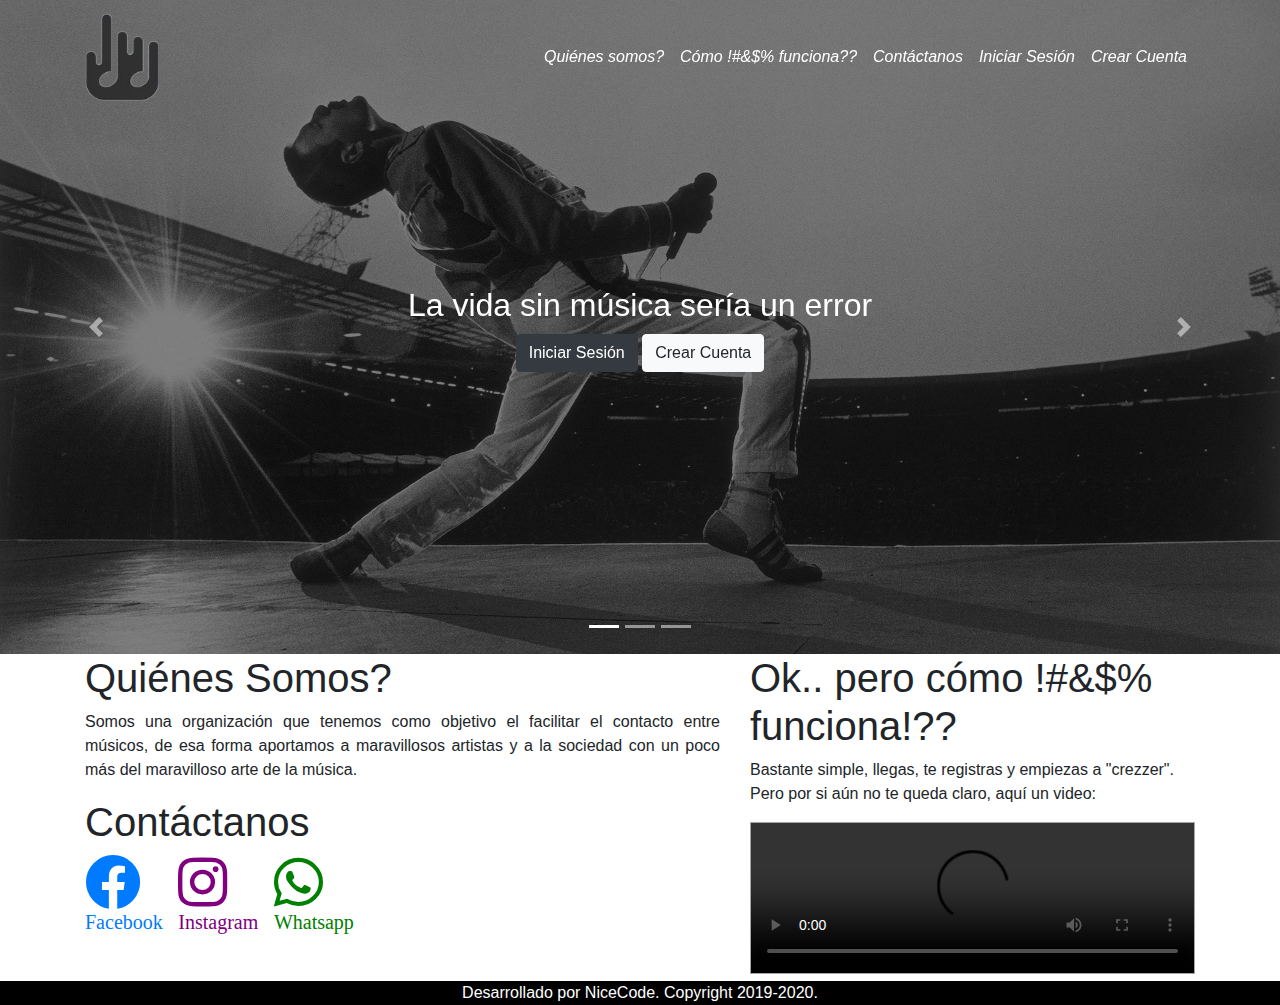
==== docs/index.html @ 6844d037 "Update index.html" ====
<!DOCTYPE html>
<html>
<head>
	<link rel="stylesheet"  href="bootstrap/css/bootstrap.min.css">
   	<link rel="stylesheet"  href="bootstrap/js/bootstrap.min.js">
   	<link rel="stylesheet"  href="bootstrap/js/bootstrap.bundle.min.js">
    <link rel="stylesheet"  href="iconos/all.min.css">    
    <link rel="stylesheet" type="text/css" href="estilos/estilosIndex.css">
	<title>Crezzendo</title>
	<meta name="viewport" content="width=device-width, minimum-scale=1.0, maximum-scale=1.0">
	<style>
	@media only screen 
	and (min-device-width : 320px) 
	and (max-device-width : 480px)
	{
	img{
	   width: 100%;
	 }
	}
	</style>
</head>
<body class="fondo">
<!--Header-->
<nav id="menu" class="navbar navbar-expand-lg navbar-dark fixed-top">
	<div class="container">
  <a class="navbar-brand" href="index.html"> <img src="imagenes/logo.png" style="height: 88px;"></a>
  <button class="navbar-toggler" type="button" data-toggle="collapse" data-target="#navbarNavDropdown" aria-controls="navbarNavDropdown" aria-expanded="false" aria-label="Toggle navigation">
    <span class="navbar-toggler-icon"></span>
  </button>
  <div class="collapse navbar-collapse" id="navbarNavDropdown">
    <ul class="navbar-nav ml-auto">
    <li class="nav-item active">
         <a class="nav-link" href="#info"><i> Quiénes somos?</i><span class="sr-only">(current)</span></a>
      </li>
	<li class="nav-item active">
        <a class="nav-link" href="#info"><i> Cómo !#&$% funciona??</i><span class="sr-only">(current)</span></a>
      </li>
    <li class="nav-item active">
        <a class="nav-link" href="#info"><i class=""> Contáctanos</i><span class="sr-only">(current)</span></a>
      </li>
    <li class="nav-item active">
        <a class="nav-link" href="login.html"><i class=""> Iniciar Sesión</i><span class="sr-only">(current)</span></a>
      </li>
     <li class="nav-item active">
        <a class="nav-link" href="crearCuenta.html"><i class="">Crear Cuenta</i><span class="sr-only">(current)</span></a>
      </li>
    </ul>
  </div>
</nav>


<!--Slider-->
<div class="bd-example" style="background-color: #000">
  <div id="carouselExampleCaptions" class="carousel slide" data-ride="carousel">
    <ol class="carousel-indicators">
      <li data-target="#carouselExampleCaptions" data-slide-to="0" class="active"></li>
      <li data-target="#carouselExampleCaptions" data-slide-to="1"></li>
      <li data-target="#carouselExampleCaptions" data-slide-to="2"></li>
    </ol>
    <div class="carousel-inner">
      <div class="carousel-item active">
        <img src="imagenes/fondo2.jpg" class="d-block w-100" alt="...">
        <div class="carousel-caption d-none d-md-block">
          <h2>La vida sin música sería un error</h2>
          <a href="login.html" class="btn btn-dark">Iniciar Sesión</a>
          <a href="crearCuenta.html" class="btn btn-light">Crear Cuenta</a>
        </div>
      </div>
      <div class="carousel-item">
        <img src="imagenes/fondo.jpg" class="d-block w-100" alt="...">
        <div class="carousel-caption d-none d-md-block">
          <h2>La vida sin música sería un error</h2>
          <a href="login.html" class="btn btn-dark">Iniciar Sesión</a>
          <a href="crearCuenta.html" class="btn btn-light">Crear Cuenta</a>
        </div>
      </div>
      <div class="carousel-item">
        <img src="imagenes/fondo3.jpg" class="d-block w-100" alt="...">
        <div class="carousel-caption d-none d-md-block">
 		      <h2>La vida sin música sería un error</h2>
          <a href="login.html" class="btn btn-dark">Iniciar Sesión</a>
          <a href="crearCuenta.html" class="btn btn-light">Crear Cuenta</a>
        </div>
         </div>
     
    </div>

    <a class="carousel-control-prev" href="#carouselExampleCaptions" role="button" data-slide="prev">
      <span class="carousel-control-prev-icon" aria-hidden="true"></span>
      <span class="sr-only">Previous</span>
    </a>
    <a class="carousel-control-next" href="#carouselExampleCaptions" role="button" data-slide="next">
      <span class="carousel-control-next-icon" aria-hidden="true"></span>
      <span class="sr-only">Next</span>
    </a>
  </div>
</div>
<!--Fin del Slider -->
<section id="info">
<div class="container">
  <div class="row">
    <div class="col-lg-7 col-sm-12">
      <h1>Quiénes Somos?</h1>
      <p style="text-align: justify;">
        Somos una organización que tenemos como objetivo el facilitar el contacto entre músicos, de esa forma aportamos a maravillosos artistas y a la sociedad con un poco más del maravilloso arte de la música.
      </p>
      <div class="row">
        <div class="col-lg-7 col-sm-12">
          <h1>Contáctanos</h1>
          <div class="display-4"> 
          <a href="https://www.facebook.com/"><i class="fab fa-facebook"> <br> <h5>Facebook</h5></i></a>
          <a href="https://www.instagram.com/?hl=es-la"><i class="fab fa-instagram"><br> <h5>Instagram</h5></i></a>
          <a href="https://wa.me/593998131024?text=Hola%20me%20gustaría%20saber%más%20de%20crezzendo"><i class="fab fa-whatsapp"><br> <h5>Whatsapp</h5></i></a>
        </div>
      </div>
    </div>
  </div>
    <div class="col-lg-5 col-sm-12">
      <h1>Ok.. pero cómo !#&$% funciona!??</h1>
      <p>
        Bastante simple, llegas, te registras y empiezas a "crezzer". Pero por si aún no te queda claro, aquí un video:
      </p>
      <video id="play"src="videos/video.mp4" style="border: 1px solid #a6a6a6;" width="100%" preload controls>
</video>
    </div>
  </div>
  
</div>
</section>

<div class="footer text-center">
  Desarrollado por NiceCode. Copyright 2019-2020.
</div>


<script src="https://code.jquery.com/jquery-3.3.1.slim.min.js" integrity="sha384-q8i/X+965DzO0rT7abK41JStQIAqVgRVzpbzo5smXKp4YfRvH+8abtTE1Pi6jizo" crossorigin="anonymous"></script>
<script src="https://cdnjs.cloudflare.com/ajax/libs/popper.js/1.14.7/umd/popper.min.js" integrity="sha384-UO2eT0CpHqdSJQ6hJty5KVphtPhzWj9WO1clHTMGa3JDZwrnQq4sF86dIHNDz0W1" crossorigin="anonymous"></script>
<script src="https://stackpath.bootstrapcdn.com/bootstrap/4.3.1/js/bootstrap.min.js" integrity="sha384-JjSmVgyd0p3pXB1rRibZUAYoIIy6OrQ6VrjIEaFf/nJGzIxFDsf4x0xIM+B07jRM" crossorigin="anonymous"></script
</body>
</html>
---- docs/estilos/estilosIndex.css ----
.carousel-caption{
	bottom:40%;
}

.carousel-item img{
	opacity: 0.5;
}

.carousel-item h2{
	margin-bottom: 10px;
}

img{
	height: 654px;
}

#menu{
	background-color: transparent;
}

.footer{
	background-color: black;
	color:white;
}

i.fab.fa-whatsapp{
	color: green;
}

i.fab.fa-instagram{
	color: purple;
}
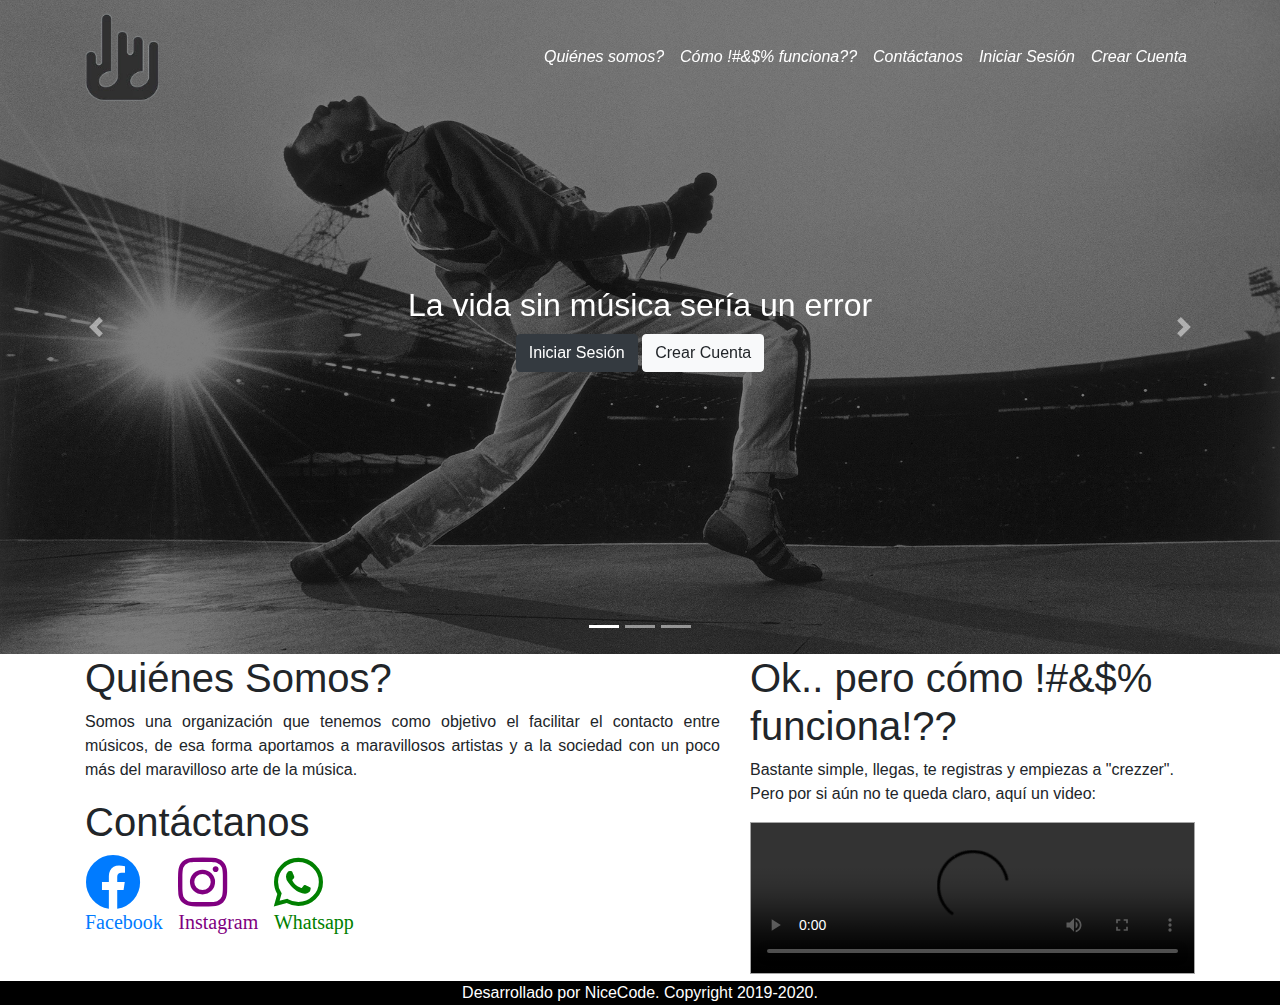
==== commit 9d99a720: "Update index.html" ====
--- a/docs/index.html
+++ b/docs/index.html
@@ -15,6 +15,7 @@
 	{
 	img{
 	   width: 100%;
+	   height:auto;
 	 }
 	}
 	</style>
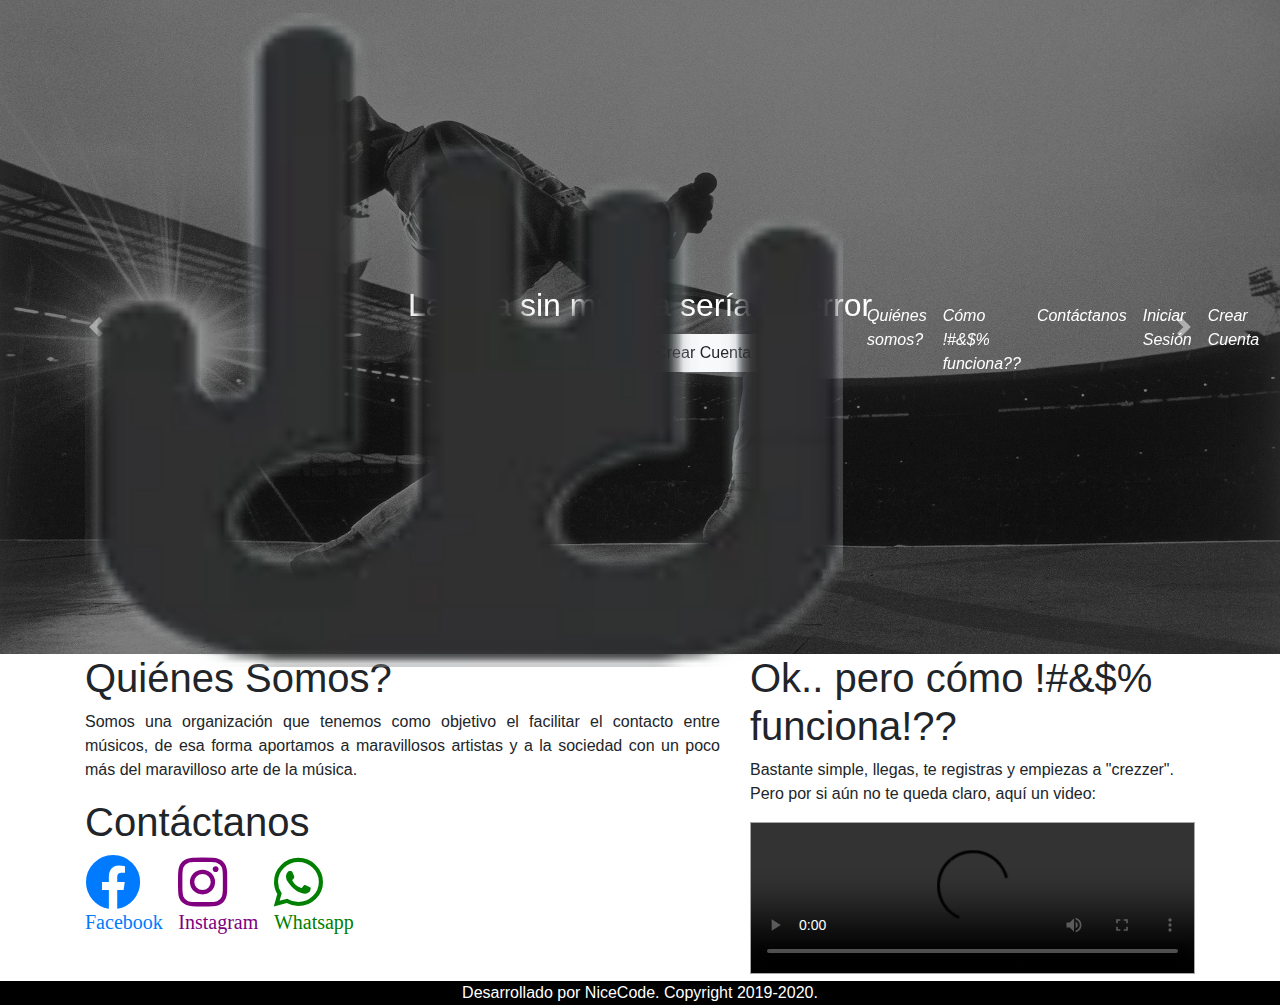
==== commit f9159b46: "Update index.html" ====
--- a/docs/index.html
+++ b/docs/index.html
@@ -17,6 +17,16 @@
 	   width: 100%;
 	   height:auto;
 	 }
+	
+	    	#logo{
+		      height:60px;
+		      width: auto;
+		      
+		    }
+		    
+		    .navbar-toggler{
+		        font-size:xx-small;
+		    }
 	}
 	</style>
 </head>
@@ -24,7 +34,7 @@
 <!--Header-->
 <nav id="menu" class="navbar navbar-expand-lg navbar-dark fixed-top">
 	<div class="container">
-  <a class="navbar-brand" href="index.html"> <img src="imagenes/logo.png" style="height: 88px;"></a>
+  <a class="navbar-brand" href="index.html"> <img id="logo" src="imagenes/logo (3).webp"></a>
   <button class="navbar-toggler" type="button" data-toggle="collapse" data-target="#navbarNavDropdown" aria-controls="navbarNavDropdown" aria-expanded="false" aria-label="Toggle navigation">
     <span class="navbar-toggler-icon"></span>
   </button>
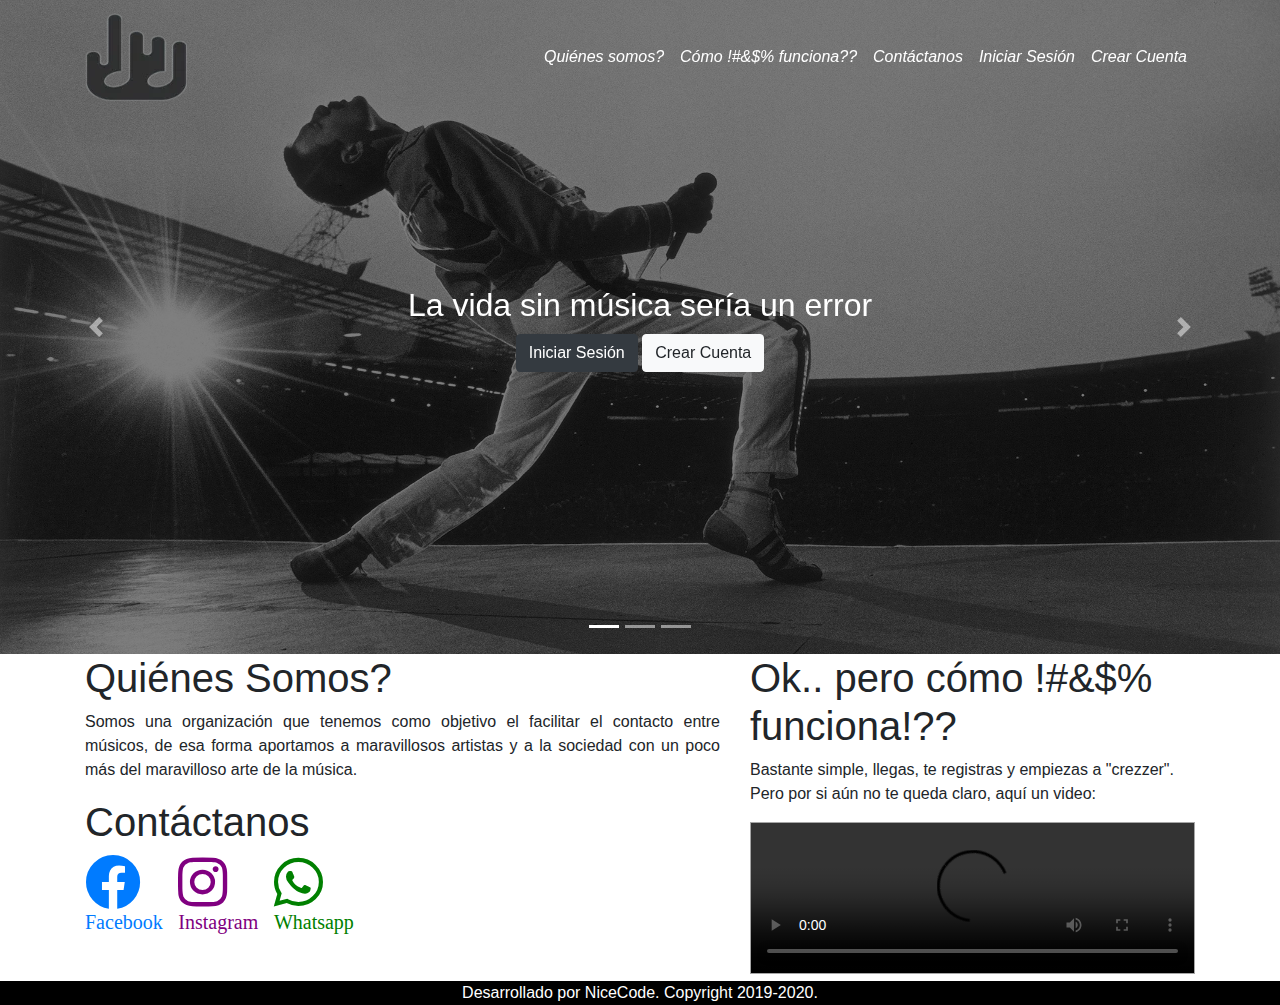
==== commit 4bc3090f: "Update index.html" ====
--- a/docs/index.html
+++ b/docs/index.html
@@ -19,7 +19,7 @@
 	 }
 	
 	    	#logo{
-		      height:60px;
+		      height:30px;
 		      width: auto;
 		      
 		    }
@@ -28,6 +28,13 @@
 		        font-size:xx-small;
 		    }
 	}
+	
+	@media only screen 
+and (min-width : 1224px) {
+   #logo{
+          height:88px
+          }
+}
 	</style>
 </head>
 <body class="fondo">
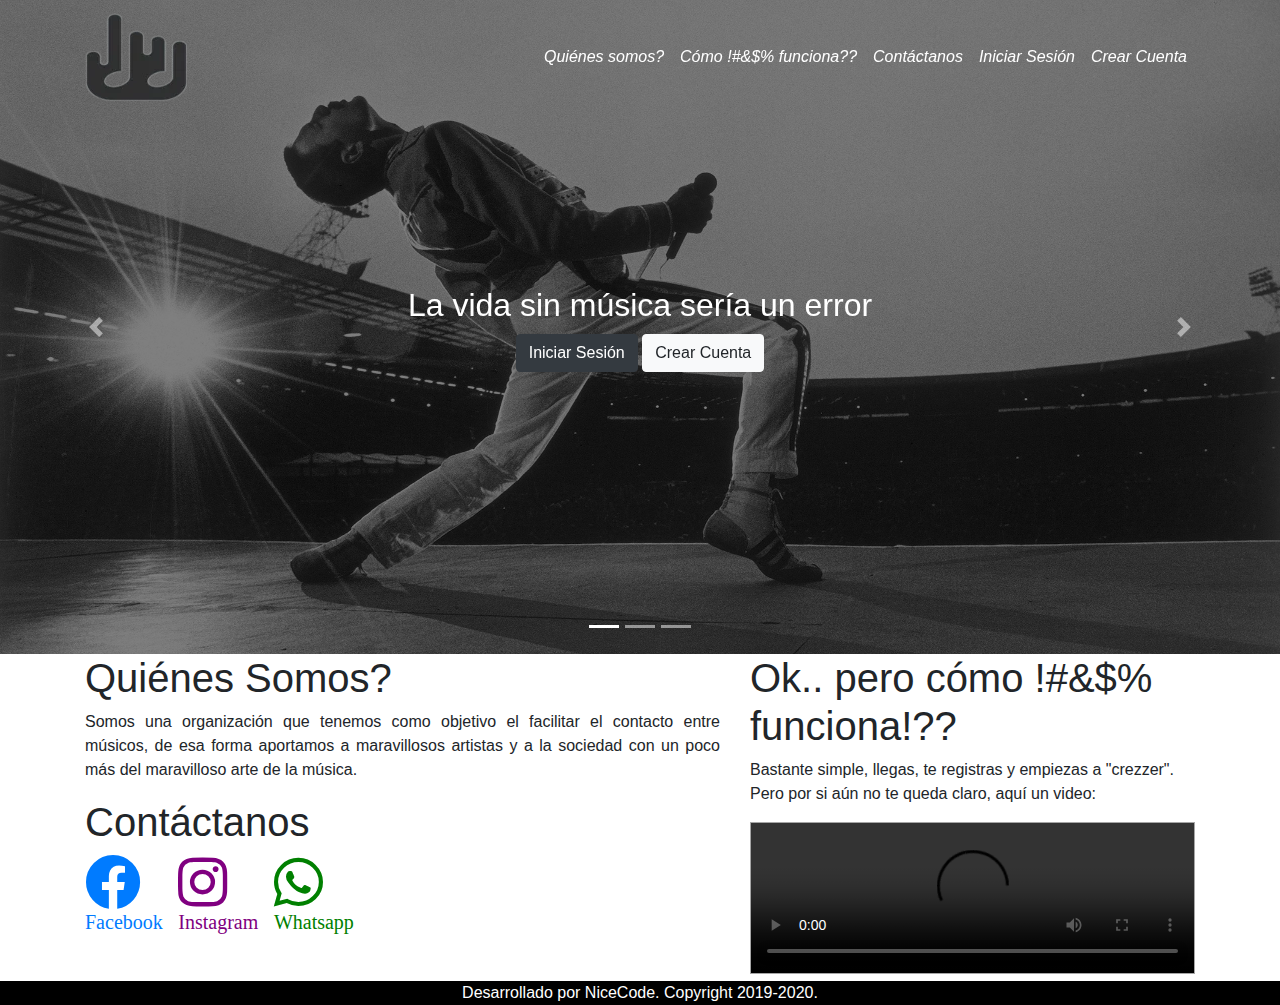
==== commit fc30b6de: "Update index.html" ====
--- a/docs/index.html
+++ b/docs/index.html
@@ -41,7 +41,7 @@
 <!--Header-->
 <nav id="menu" class="navbar navbar-expand-lg navbar-dark fixed-top">
 	<div class="container">
-  <a class="navbar-brand" href="index.html"> <img id="logo" src="imagenes/logo (3).webp"></a>
+  <a class="navbar-brand" href=""> <img id="logo" src="imagenes/logo (3).webp"></a>
   <button class="navbar-toggler" type="button" data-toggle="collapse" data-target="#navbarNavDropdown" aria-controls="navbarNavDropdown" aria-expanded="false" aria-label="Toggle navigation">
     <span class="navbar-toggler-icon"></span>
   </button>
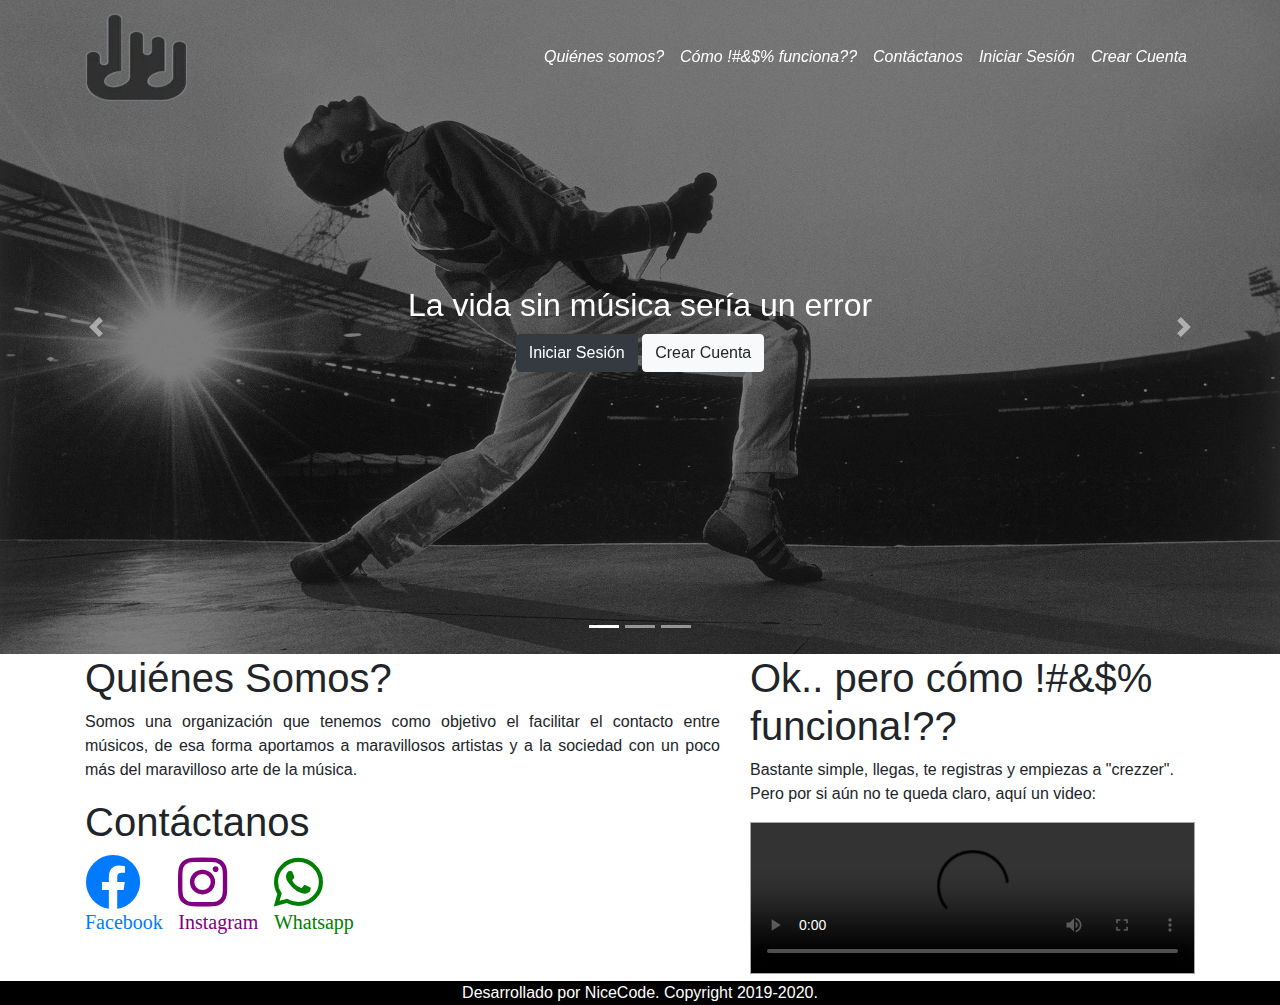
==== commit 352a926a: "Update index.html" ====
--- a/docs/index.html
+++ b/docs/index.html
@@ -138,7 +138,7 @@
       <p>
         Bastante simple, llegas, te registras y empiezas a "crezzer". Pero por si aún no te queda claro, aquí un video:
       </p>
-      <video id="play"src="videos/video.mp4" style="border: 1px solid #a6a6a6;" width="100%" preload controls>
+      <video id="play"src="video.mp4" style="border: 1px solid #a6a6a6;" width="100%" preload controls>
 </video>
     </div>
   </div>
